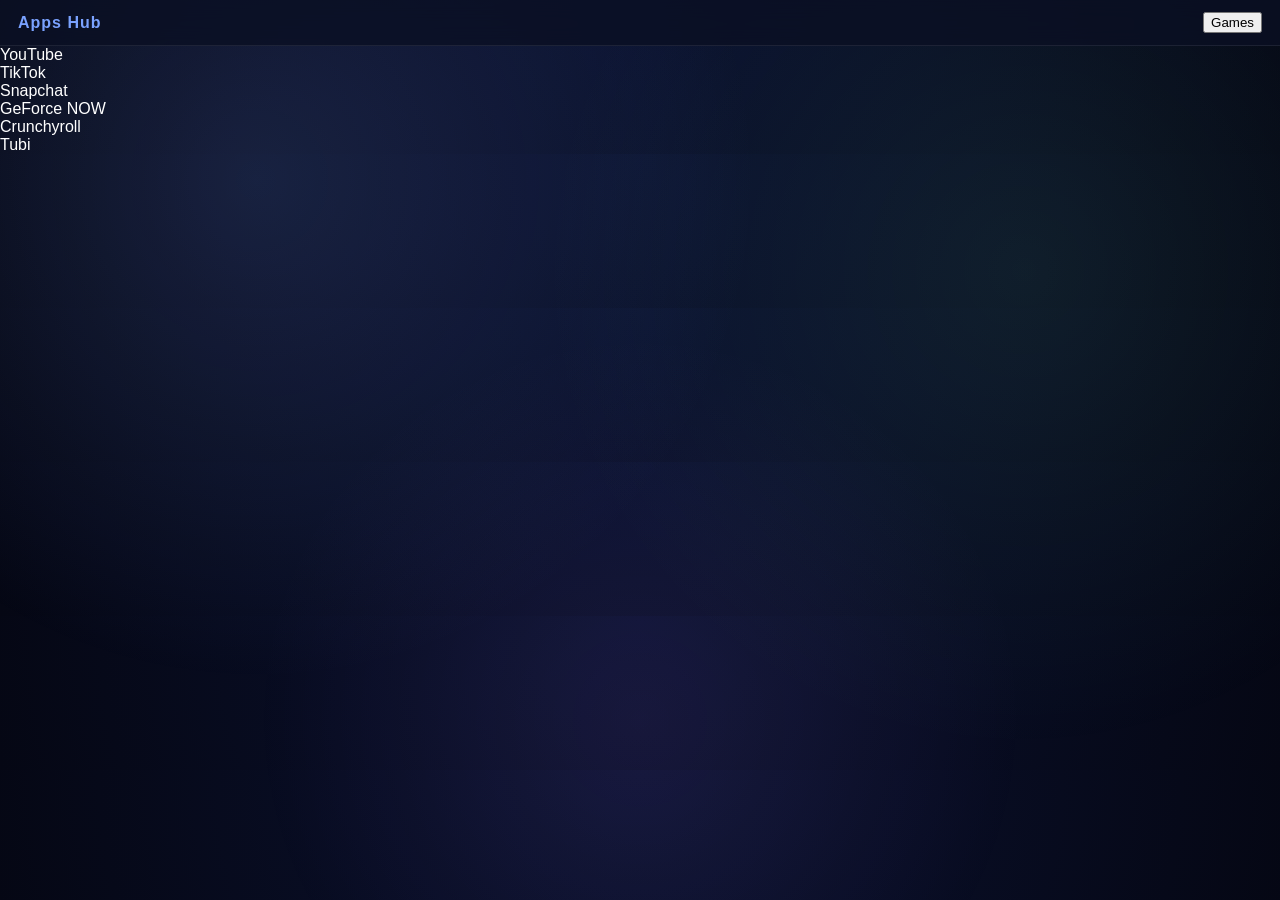
==== apps.html @ 4fe0c1d0 "Add files via upload" ====
<!DOCTYPE html>
<html>
<head>
<title>Apps</title>
<link rel="stylesheet" href="style.css">
</head>

<body>

<div class="topbar">
  <div class="logo">Apps Hub</div>
  <button onclick="window.location.href='index.html'">Games</button>
</div>

<div class="apps-grid">

  <div class="app" onclick="window.open('https://www.youtube.com','_blank')">YouTube</div>

  <div class="app" onclick="window.open('https://www.tiktok.com','_blank')">TikTok</div>

  <div class="app" onclick="window.open('https://www.snapchat.com','_blank')">Snapchat</div>

  <div class="app" onclick="window.open('https://play.geforcenow.com','_blank')">GeForce NOW</div>

  <div class="app" onclick="window.open('https://www.crunchyroll.com','_blank')">Crunchyroll</div>

  <div class="app" onclick="window.open('https://tubitv.com','_blank')">Tubi</div>

</div>

</body>
</html>
---- style.css ----
body{
margin:0;
font-family:Arial;
background:radial-gradient(circle at top,#0b1230,#050714);
color:white;
overflow:hidden;
}

/* TOP BAR */
.topbar{
display:flex;
justify-content:space-between;
align-items:center;
padding:12px 18px;
background:rgba(10,15,35,0.8);
backdrop-filter:blur(10px);
border-bottom:1px solid rgba(255,255,255,0.08);
}

.logo{
font-weight:bold;
color:#7aa2ff;
letter-spacing:1px;
}

input{
padding:10px;
border:none;
border-radius:10px;
background:#0f1630;
color:white;
outline:none;
width:220px;
}

/* LAYOUT */
.layout{
display:flex;
height:calc(100vh - 55px);
}

/* SIDEBAR */
.sidebar{
width:200px;
background:rgba(8,10,22,0.9);
border-right:1px solid rgba(255,255,255,0.08);
padding:10px;
display:flex;
flex-direction:column;
gap:10px;
}

.sidebar button{
padding:10px;
border:none;
border-radius:10px;
cursor:pointer;
background:#111a33;
color:white;
transition:0.2s;
}

.sidebar button:hover{
background:#1e2c5a;
transform:scale(1.03);
box-shadow:0 0 12px rgba(122,162,255,0.25);
}

/* CONTENT */
.content{
flex:1;
overflow:auto;
padding:20px;
}

h2{
margin:15px 0 10px;
color:#7aa2ff;
}

/* FEATURED */
#featured{
display:grid;
grid-template-columns:repeat(auto-fill,minmax(200px,1fr));
gap:15px;
margin-bottom:20px;
}

/* GRID */
#grid{
display:grid;
grid-template-columns:repeat(auto-fill,minmax(160px,1fr));
gap:12px;
}

/* GAME CARD */
.card{
background:rgba(255,255,255,0.05);
border:1px solid rgba(255,255,255,0.08);
border-radius:14px;
overflow:hidden;
cursor:pointer;
transition:0.25s;
}

.card:hover{
transform:translateY(-6px) scale(1.04);
box-shadow:0 0 18px rgba(122,162,255,0.3);
border-color:#7aa2ff;
}

.card img{
width:100%;
height:110px;
object-fit:cover;
}

.card div{
padding:10px;
font-size:14px;
}

/* GAME VIEWER */
iframe{
position:fixed;
top:0;
left:0;
width:100%;
height:100%;
border:none;
display:none;
z-index:999;
background:black;
}
body::before{
content:"";
position:fixed;
top:0;
left:0;
width:100%;
height:100%;
background:
radial-gradient(circle at 20% 20%, rgba(122,162,255,0.15), transparent 40%),
radial-gradient(circle at 80% 30%, rgba(120,255,200,0.08), transparent 40%),
radial-gradient(circle at 50% 80%, rgba(180,120,255,0.08), transparent 40%);
animation:floatBG 10s infinite alternate ease-in-out;
z-index:-1;
}

@keyframes floatBG{
0%{transform:scale(1) translateY(0);}
100%{transform:scale(1.1) translateY(-10px);}
}
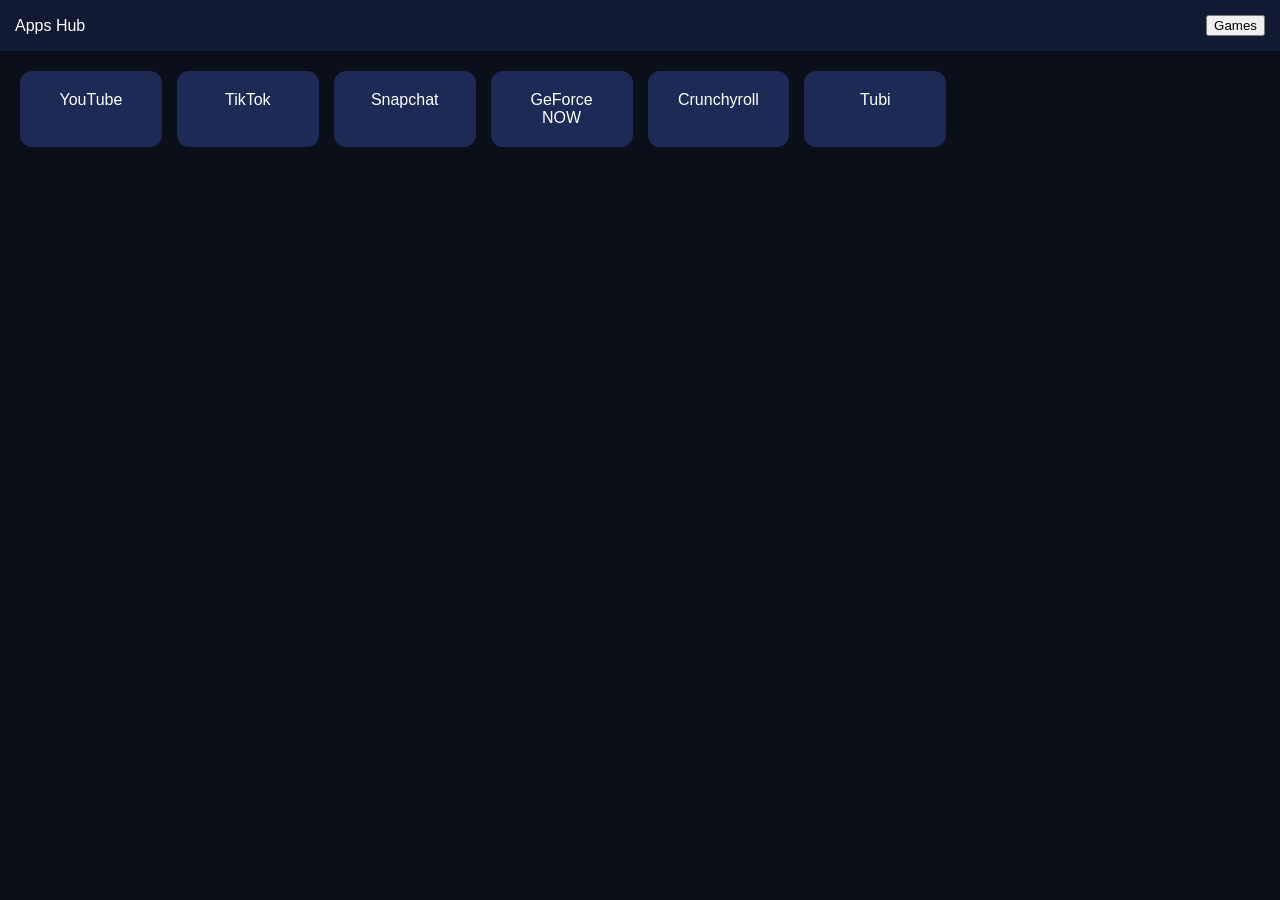
==== commit e8063389: "Update apps.html" ====
--- a/apps.html
+++ b/apps.html
@@ -29,4 +29,4 @@
 </div>
 
 </body>
-</html>+</html>
--- a/style.css
+++ b/style.css
@@ -1,126 +1,56 @@
 body{
 margin:0;
 font-family:Arial;
-background:radial-gradient(circle at top,#0b1230,#050714);
+background:#0b0f1a;
 color:white;
-overflow:hidden;
 }
 
-/* TOP BAR */
 .topbar{
 display:flex;
 justify-content:space-between;
 align-items:center;
-padding:12px 18px;
-background:rgba(10,15,35,0.8);
-backdrop-filter:blur(10px);
-border-bottom:1px solid rgba(255,255,255,0.08);
+padding:15px;
+background:#111a33;
 }
 
-.logo{
-font-weight:bold;
-color:#7aa2ff;
-letter-spacing:1px;
+.tabs button{
+margin:5px;
+padding:8px 12px;
+border:none;
+border-radius:8px;
+background:#1c2a55;
+color:white;
+cursor:pointer;
 }
 
-input{
+.searchbar{
+text-align:center;
 padding:10px;
-border:none;
-border-radius:10px;
-background:#0f1630;
-color:white;
-outline:none;
-width:220px;
 }
 
-/* LAYOUT */
-.layout{
-display:flex;
-height:calc(100vh - 55px);
-}
-
-/* SIDEBAR */
-.sidebar{
-width:200px;
-background:rgba(8,10,22,0.9);
-border-right:1px solid rgba(255,255,255,0.08);
+#search{
+width:60%;
 padding:10px;
-display:flex;
-flex-direction:column;
-gap:10px;
-}
-
-.sidebar button{
-padding:10px;
+border-radius:10px;
 border:none;
-border-radius:10px;
-cursor:pointer;
-background:#111a33;
-color:white;
-transition:0.2s;
-}
-
-.sidebar button:hover{
-background:#1e2c5a;
-transform:scale(1.03);
-box-shadow:0 0 12px rgba(122,162,255,0.25);
-}
-
-/* CONTENT */
-.content{
-flex:1;
-overflow:auto;
-padding:20px;
-}
-
-h2{
-margin:15px 0 10px;
-color:#7aa2ff;
-}
-
-/* FEATURED */
-#featured{
-display:grid;
-grid-template-columns:repeat(auto-fill,minmax(200px,1fr));
-gap:15px;
-margin-bottom:20px;
 }
 
 /* GRID */
-#grid{
+#grid,#featured{
 display:grid;
-grid-template-columns:repeat(auto-fill,minmax(160px,1fr));
-gap:12px;
+grid-template-columns:repeat(auto-fill,minmax(120px,1fr));
+gap:10px;
+padding:10px;
 }
 
-/* GAME CARD */
 .card{
-background:rgba(255,255,255,0.05);
-border:1px solid rgba(255,255,255,0.08);
-border-radius:14px;
-overflow:hidden;
+background:#111a33;
+padding:10px;
+border-radius:10px;
+text-align:center;
 cursor:pointer;
-transition:0.25s;
 }
 
-.card:hover{
-transform:translateY(-6px) scale(1.04);
-box-shadow:0 0 18px rgba(122,162,255,0.3);
-border-color:#7aa2ff;
-}
-
-.card img{
-width:100%;
-height:110px;
-object-fit:cover;
-}
-
-.card div{
-padding:10px;
-font-size:14px;
-}
-
-/* GAME VIEWER */
 iframe{
 position:fixed;
 top:0;
@@ -130,24 +60,20 @@
 border:none;
 display:none;
 z-index:999;
-background:black;
-}
-body::before{
-content:"";
-position:fixed;
-top:0;
-left:0;
-width:100%;
-height:100%;
-background:
-radial-gradient(circle at 20% 20%, rgba(122,162,255,0.15), transparent 40%),
-radial-gradient(circle at 80% 30%, rgba(120,255,200,0.08), transparent 40%),
-radial-gradient(circle at 50% 80%, rgba(180,120,255,0.08), transparent 40%);
-animation:floatBG 10s infinite alternate ease-in-out;
-z-index:-1;
 }
 
-@keyframes floatBG{
-0%{transform:scale(1) translateY(0);}
-100%{transform:scale(1.1) translateY(-10px);}
-}+/* APPS */
+.apps-grid{
+display:grid;
+grid-template-columns:repeat(auto-fill,minmax(140px,1fr));
+gap:15px;
+padding:20px;
+}
+
+.app{
+background:#1c2a55;
+padding:20px;
+text-align:center;
+border-radius:12px;
+cursor:pointer;
+}
